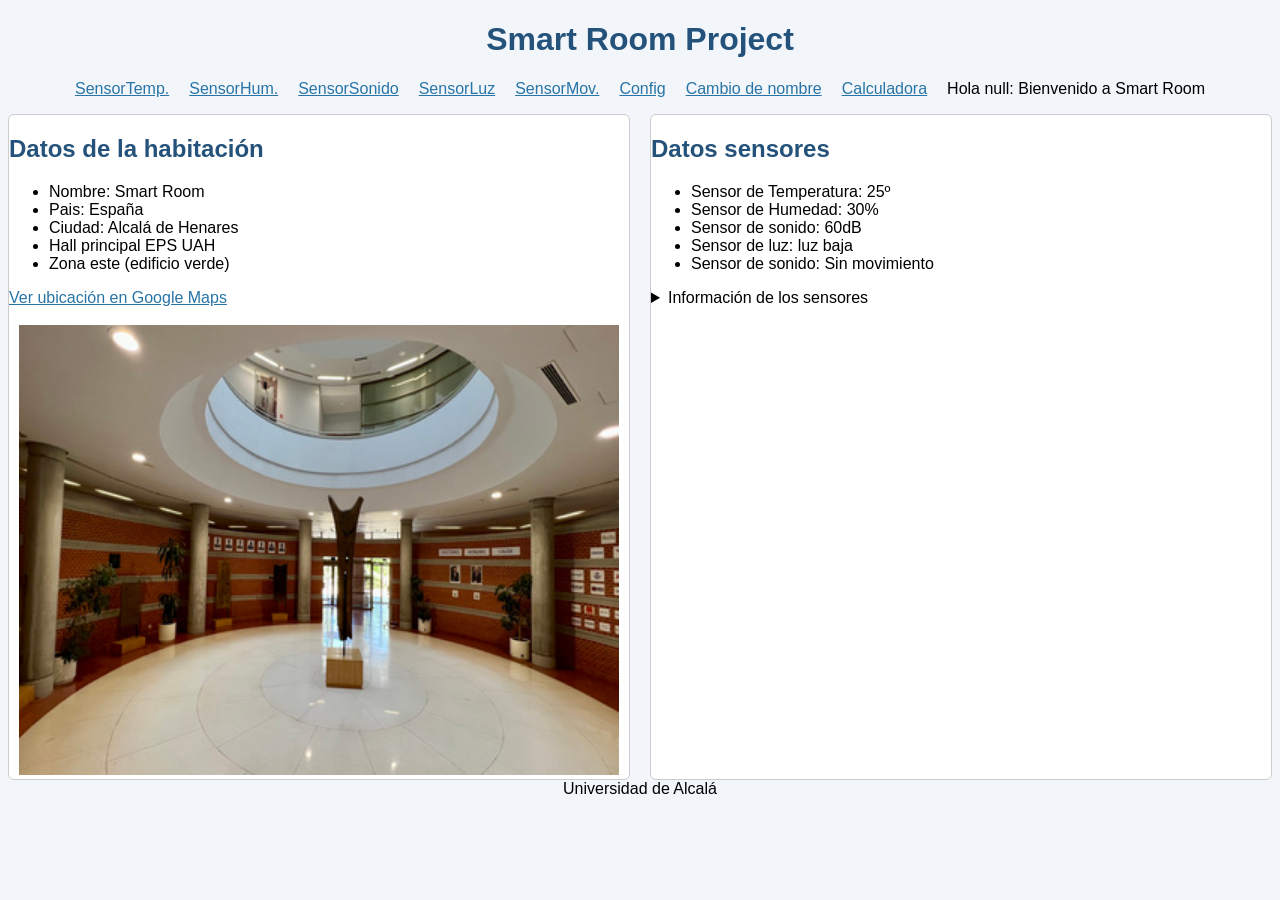
==== p2/index.html @ 9ca47994 "estructura+p2" ====
<!DOCTYPE html>
<html>
<head>
    <meta charset="UTF-8">
    <title>Smart Room</title>

    <link rel="stylesheet" href="./css/iroom.css">
</head>
<body class="pagina-principal">

    <main>

        <header>
            <h1>Smart Room Project</h1>
        </header>

        <nav>
            <ul>
                <li><a href="#">SensorTemp.</a></li>
                <li><a href="#">SensorHum.</a></li>
                <li><a href="#">SensorSonido</a></li>
                <li><a href="#">SensorLuz</a></li>
                <li><a href="#">SensorMov.</a></li>
                <li><a href="config.html">Config</a></li>
                <li><a href="minombre.html">Cambio de nombre</a></li>
                <li><a href="calculadora.html">Calculadora</a></li>
                <li><aside id="bienvenida"></aside></li>
            </ul>
            <script>bienvenida.textContent = `Hola ${localStorage.getItem("fname")}: Bienvenido a Smart Room`;</script>
          
        </nav>
        <div class="contenido">
        <section>
        <h2>Datos de la habitación</h2>

        <ul>
            <li>Nombre: Smart Room</li>
            <li>Pais: España</li>
            <li>Ciudad: Alcalá de Henares</li>
            <li>Hall principal EPS UAH</li>
            <li>Zona este (edificio verde)</li>
        </ul>

        <a href="https://maps.app.goo.gl/pbD251aupna75cJh9" target="_blank">
            Ver ubicación en Google Maps
        </a>

        <br><br>
        <div style="text-align: center;">
            <img src="images/HallEps.jpg" alt="Hall Principal de la EPS, ubicacion de los sensores" width="600">
        </div>
        </section>


        <section>
             <h2>Datos sensores</h2>

        <ul>
            <li>Sensor de Temperatura: 25º</li>
            <li>Sensor de Humedad: 30%</li>
            <li>Sensor de sonido: 60dB</li>
            <li>Sensor de luz: luz baja</li>
            <li>Sensor de sonido: Sin movimiento</li>
        </ul>

        <details>
            <summary>Información de los sensores</summary>
            <p>Los sensores miden las condiciones de la habitación. Todos activos</p>
        </details>
        </section>

        </div>

        <footer>
            Universidad de Alcalá
        </footer>

    </main>

</body>
</html>
---- p2/css/iroom.css ----
/* Color y letra de la pagina */
body {
    background-color: #f2f6fa;
    font-family: Arial, sans-serif;
}

/* Color de los titulos */
h1,
h2 {
    color: #24527a;
}

/* Color de los enlaces */
a {
    color: #2874a6;
}

/* Fondo y borde de las secciones */
section {
    background-color: white;
    border: 1px solid #cccccc;
    border-radius: 6px;
}

/* Sombra al pasar el raton */
section:hover {
    box-shadow: 0 2px 8px #aaaaaa;
}

/* Aspecto de los botones */
button,
input[type="submit"] {
    background-color: #2874a6;
    color: white;
    border: none;
    padding: 6px 12px;
}

/* Centra el titulo y el pie */
.pagina-principal header,
.pagina-principal footer,
.pagina-config header,
.pagina-config footer {
    text-align: center;
}

/* Pone el menu en una fila */
.pagina-principal nav ul {
    justify-content: center;
    display: flex;
    gap: 20px;
    list-style: none;
    padding: 0;
}

/* Pone el contenido en una fila */
.pagina-principal .contenido {
    display: flex;
    gap: 20px;
}

/* Divide el espacio por la mitad */
.pagina-principal .contenido section {
    width: 50%;
}

/* Pone el formulario en una fila */
.pagina-config form {
    display: flex;
    gap: 20px;
}

/* Da tamaño y espacio a las partes */
.pagina-config section {
    width: 50%;
    padding: 10px;
}

/* Separa los campos */
.pagina-config .campo {
    margin-bottom: 8px;
}

.pagina-config output {
    display: block;
    color: #555555;
    margin-top: 4px;
}

.modal {
    position: fixed;
    inset: 0;
    background-color: rgba(0, 0, 0, 0.45);
    display: grid;
    place-items: center;
}

.modal[hidden] {
    display: none;
}

.modal-contenido {
    background-color: white;
    padding: 20px;
    max-width: 400px;
    border-radius: 6px;
}
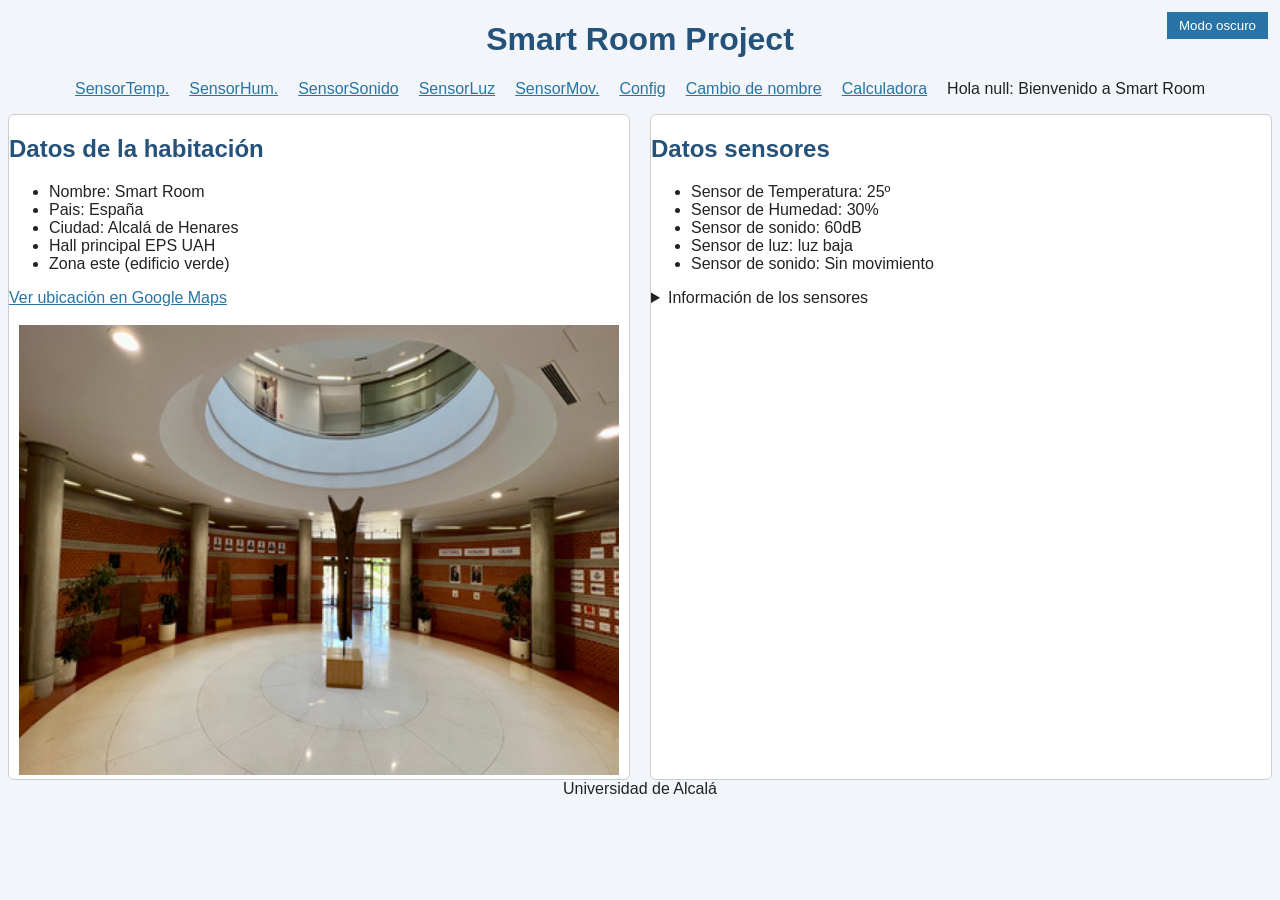
==== commit 13f888e2: "añade cambios extras" ====
--- a/p2/index.html
+++ b/p2/index.html
@@ -7,6 +7,7 @@
     <link rel="stylesheet" href="./css/iroom.css">
 </head>
 <body class="pagina-principal">
+    <button id="botonTema" class="boton-tema" type="button">Modo oscuro</button>
 
     <main>
 
@@ -77,5 +78,6 @@
 
     </main>
 
+    <script src="tema.js?v=2"></script>
 </body>
 </html>
--- a/p2/css/iroom.css
+++ b/p2/css/iroom.css
@@ -2,6 +2,32 @@
 body {
     background-color: #f2f6fa;
     font-family: Arial, sans-serif;
+    color: #222222;
+}
+
+.boton-tema {
+    position: fixed;
+    top: 12px;
+    right: 12px;
+    z-index: 10;
+}
+
+body.tema-oscuro {
+    background-color: #1e1e1e;
+    color: #eeeeee;
+}
+
+body.tema-oscuro section,
+body.tema-oscuro .modal-contenido {
+    background-color: #2d2d2d;
+    border-color: #555555;
+}
+
+body.tema-oscuro input,
+body.tema-oscuro select,
+body.tema-oscuro output {
+    background-color: #3a3a3a;
+    color: #ffffff;
 }
 
 /* Color de los titulos */
